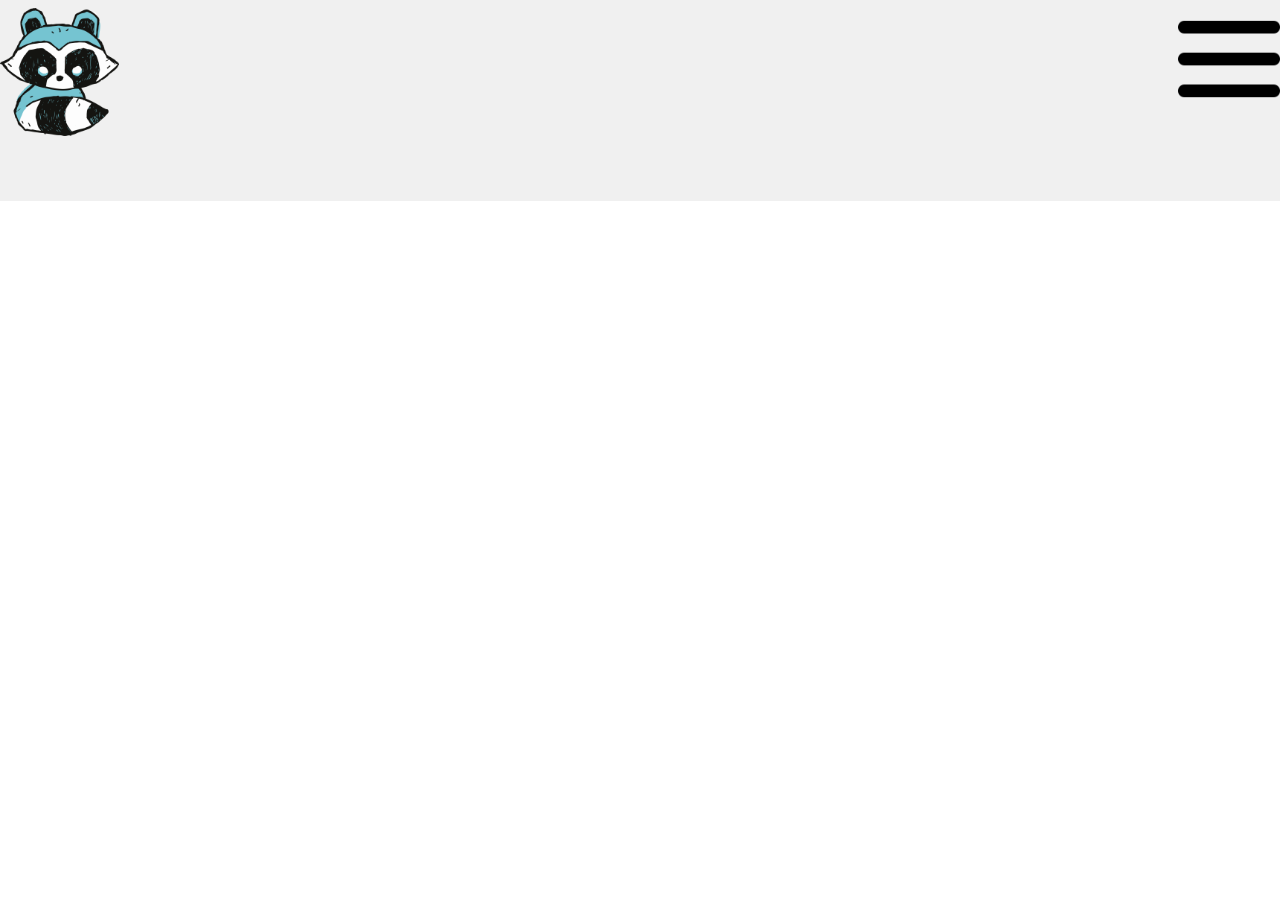
==== pages/blog.html @ 87180487 "errores en videojuegos" ====
<!DOCTYPE html>
<html>
    <head>
        <meta charset="UTF-8">
        <link rel="favicon" href="../media/img/profile.png">
        <title>Dummy page</title>

        <!-- FONTS -->
        <!--dancing script-->
        <link rel="preconnect" href="https://fonts.googleapis.com">
        <link rel="preconnect" href="https://fonts.gstatic.com" crossorigin>
        <link href="https://fonts.googleapis.com/css2?family=Dancing+Script&display=swap" rel="stylesheet">

        <link rel="preconnect" href="https://fonts.googleapis.com">
        <link rel="preconnect" href="https://fonts.gstatic.com" crossorigin>
        <link href="https://fonts.googleapis.com/css2?family=Nunito&display=swap" rel="stylesheet">


        <!-- CDN de bootstrap-->
        <link href="https://cdn.jsdelivr.net/npm/bootstrap@5.2.3/dist/css/bootstrap.min.css" 
            rel="stylesheet" 
            integrity="sha384-rbsA2VBKQhggwzxH7pPCaAqO46MgnOM80zW1RWuH61DGLwZJEdK2Kadq2F9CUG65" 
            crossorigin="anonymous">

        
    

        <!--mi hoja de estilos-->
        <link rel="stylesheet" href="../css/styles.css">


    </head>

    <body>
        <header>
            
            <nav class="navbar">

                <div class="navbar__content">

                    <a href="#" class="navbar__logo">
                        <img src="../media/img/profile.png" 
                            alt="mapache" 
                            class="navbar__logo">
                    </a>
    
                    <img src="../media/img/menu.png" 
                        alt="menu"
                        class="fixed-image navbar__hamburger"
                        id="hamburger">

                </div>
                

                <ul class="nav">
                    <li class="nav__item">
                        <a href="../index.html" class="nav__link">
                            Inicio
                        </a>
                    </li>
                    <li class="nav__item">
                        <a href="./community.html" class="nav__link">
                            Comunidad
                        </a>
                    </li>
                    <li class="nav__item">
                        <a href="./blog.html" class="nav__link">
                            Blog
                        </a>
                    </li>
                    <li class="nav__item">
                        <a href="./contact.html" class="nav__link">
                            Contacto
                        </a>
                    </li>
                    <li class="nav__item">
                        <a href="#" class="nav__link nav__disabled">
                            Otro
                        </a>
                    </li>

                    <li class="nav__item">
                        <a href="./music.html" class="nav__link">
                            Música
                        </a>
                    </li>
                    <li class="nav__item">
                        <a href="./videogames.html" 
                            class="nav__link">
                            Videojuegos
                        </a>
                    </li>
                    
                </ul>

                

            </nav>

        </header>

        <main class="">

            

        </main>

        <footer class="footer">
            <div>
                <h3 class="footer__title">Social</h3>
                <div class="footer__social">
                    <a href="" class="footer__icon">
                        <img 
                        src="https://cdn-icons-png.flaticon.com/512/1384/1384031.png" 
                            alt="instagram de emi" 
                            class="footer__icon"></a>
                    <a href="" class="footer__icon">
                        <img src="https://cdn-icons-png.flaticon.com/512/2175/2175193.png" 
                            alt="facebook de emi" 
                            class="footer__icon"></a>
                </div>
                
            </div>

            <div class="contact">
                <h3 class="footer__title">Contacto</h3>
                <a href="mailto:emilianokaleb@gmail.com">Manda un correo!</a>
            </div>
        </footer>


        <script src="https://cdn.jsdelivr.net/npm/bootstrap@5.2.3/dist/js/bootstrap.bundle.min.js" 
            integrity="sha384-kenU1KFdBIe4zVF0s0G1M5b4hcpxyD9F7jL+jjXkk+Q2h455rYXK/7HAuoJl+0I4" 
                crossorigin="anonymous"></script>
        <script src="../js/index.js"></script>
    </body>
</html>
---- css/styles.css ----
@charset "UTF-8";
* {
  margin: 0;
  padding: 0;
}

.fixed-image {
  height: 80%;
}

.appear {
  display: block !important;
  opacity: 1 !important;
}

.fadeable {
  opacity: 1;
}

.droppable {
  height: 100vh !important;
}

.rotate180 {
  transform: rotate(0.25turn);
}

@keyframes float {
  0% {
    transform: translate(0, 0.5rem);
  }
  50% {
    transform: translate(0, -1rem);
  }
  100% {
    transform: translate(0, 0.5rem);
  }
}
@keyframes slide {
  100% {
    left: 100%;
  }
}
.bubble-1 {
  height: 35rem;
  width: 35rem;
  background-image: linear-gradient(rgba(0, 0, 0, 0.25), rgba(0, 0, 0, 0.25)), url("../media/img/book.jpg");
  background-size: cover;
  border-radius: 100%;
  padding: 4rem;
  position: relative;
  display: flex;
  flex-direction: column;
  flex-wrap: nowrap;
  justify-content: center;
  align-items: flex-start;
  align-content: center;
  gap: 0.4rem;
  animation-name: float;
  animation-delay: 0s;
  animation-duration: 3s;
  animation-iteration-count: infinite;
  animation-timing-function: ease-in-out;
}

.bubble__title {
  font-family: "Dancing Script", cursive;
  font-size: 3.5rem;
  color: #B9EDDD;
  font-weight: bold;
  transition: all 1s;
  text-shadow: 5px 5px black;
}
.bubble__title::before {
  content: "“";
  float: right;
  font-size: 20rem;
  font-family: arial;
  color: #B9EDDD;
  text-shadow: 2px 0 black, -2px 0 black, 0 2px black, 0 -2px black, 1px 1px black, -1px -1px black, 1px -1px black, -1px 1px black;
  position: absolute;
  bottom: 15rem;
  left: 0;
}
.bubble__text {
  display: none;
  font-family: "Nunito", sans-serif;
  font-size: 1.5rem;
  font-weight: bold;
  color: white;
  text-shadow: 2px 0 black, -2px 0 black, 0 2px black, 0 -2px black, 1px 1px black, -1px -1px black, 1px -1px black, -1px 1px black;
}

.navbar {
  width: 100%;
  height: 10rem;
  background-color: #F0F0F0;
  overflow: hidden;
  position: fixed;
  top: 0;
  z-index: 100;
  display: flex;
  flex-direction: column;
  flex-wrap: nowrap;
  justify-content: flex-start;
  align-items: center;
  align-content: center;
  gap: 0;
  transition: height 1s;
}
.navbar__content {
  height: 8rem;
  width: 100%;
  padding: 0.5rem 3rem;
  display: flex;
  flex-direction: row;
  flex-wrap: nowrap;
  justify-content: space-between;
  align-items: flex-start;
  align-content: flex-start;
  gap: 0;
  margin-bottom: 1rem;
}
.navbar__logo {
  height: 100%;
}
.navbar__hamburger {
  transition: transform 0.75s;
}

.nav {
  display: none;
  width: 100%;
  transition-property: display;
  transition-delay: 0.2s;
  transition-duration: 0.7s;
  transition-timing-function: linear;
}
.nav__item {
  height: max-content;
  width: 100%;
  padding: 0.5rem;
}
.nav__link {
  display: block;
  text-align: center;
  font-size: 3rem;
  text-decoration: none;
  color: black;
}
.nav__link:active {
  background-color: #D8D8D8;
  color: grey;
}
.nav__disabled {
  background-color: grey;
}

.main__title {
  font-weight: bolder;
  font-size: 10rem;
  font-family: "Dancing Script", cursive;
  text-shadow: -7px -7px #FE0604, 7px 7px #1DFFFF;
}
.main__divide {
  height: 3rem;
  background-color: #B9EDDD;
  border-top: 1px solid black;
  border-bottom: 1px solid black;
  padding: 0 0.1rem;
  overflow: hidden;
}
.main__divide__slide {
  height: 100%;
  display: flex;
  flex-direction: row;
  flex-wrap: nowrap;
  justify-content: flex-start;
  align-items: flex-start;
  align-content: flex-start;
  gap: 0;
  position: relative;
  left: -25rem;
  animation-name: slide;
  animation-delay: 0s;
  animation-duration: 3s;
  animation-iteration-count: infinite;
  animation-timing-function: linear;
}
.main__divide__text {
  font-weight: bolder;
  font-size: 2rem;
}
.main__divide__img {
  height: 100%;
}
.main__cardboard {
  width: 90%;
  border-radius: 30px;
  gap: 0;
  background-color: #F0F0F0;
  overflow: hidden;
}
.main__cardboard__content {
  opacity: 0;
  overflow: hidden;
  max-height: 0;
  background-color: #F0F0F0;
  transition: all 1.5s;
}
.main__cardboard:hover > .main__cardboard__content {
  opacity: 1;
  padding: 1.5rem;
  max-height: 30rem;
}
.main__cardboard__title {
  display: flex;
  flex-direction: column;
  flex-wrap: nowrap;
  justify-content: center;
  align-items: center;
  align-content: flex-start;
  gap: 0;
  background-size: cover;
  background-position: center center;
  height: 10rem;
  font-family: "Dancing Script", cursive;
  font-size: 5rem;
  color: #B9EDDD;
  font-weight: bold;
  text-shadow: 7px 7px black;
}
.main__cardboard__text {
  font-family: "Nunito", sans-serif;
  font-size: 2rem !important;
}
.main__foot-img {
  padding: 0.2rem;
  font-style: italic;
  font-size: 1rem;
  background-color: rgba(255, 255, 255, 0.5);
  backdrop-filter: blur(0.3rem);
  position: absolute;
  right: 0.5rem;
  bottom: 0.5rem;
}

.footer {
  background-color: #F0F0F0;
  padding: 2rem;
  display: flex;
  flex-direction: row;
  flex-wrap: nowrap;
  justify-content: center;
  align-items: flex-start;
  align-content: flex-start;
  gap: 2rem;
}
.footer__title {
  font-family: "Dancing Script", cursive;
  font-size: 3rem;
  color: black;
  font-weight: bold;
}
.footer__social {
  height: 5rem;
  display: flex;
  flex-direction: row;
  flex-wrap: wrap;
  justify-content: flex-start;
  align-items: flex-start;
  align-content: flex-start;
  gap: 0.5rem;
}
.footer__icon {
  height: 100%;
}

.personal {
  position: relative;
  margin-top: 10rem;
  display: flex;
  flex-direction: row;
  flex-wrap: nowrap;
  justify-content: center;
  align-items: center;
  align-content: center;
  gap: 0;
  height: 40rem;
  background-image: linear-gradient(rgba(0, 0, 0, 0.25), rgba(0, 0, 0, 0.25)), url("../media/img/mexico-city.jpg");
  background-position: cover;
  background-position: center center;
  background-attachment: fixed;
}

.summary {
  display: grid;
  grid-template-areas: "quote" "music" "videogames" "aside" "community" "blog";
  place-items: center;
  place-content: center;
  gap: 3rem;
  padding: 3rem;
}

.quote {
  grid-area: quote;
}

.music {
  grid-area: music;
}
.music__title {
  background-image: linear-gradient(rgba(0, 0, 0, 0.25), rgba(0, 0, 0, 0.25)), url("../media/img/music.jpg");
}

.videogames {
  grid-area: videogames;
}
.videogames__title {
  background-image: linear-gradient(rgba(0, 0, 0, 0.25), rgba(0, 0, 0, 0.25)), url("../media/img/resident-evil-train.jpg");
}

.aside {
  grid-area: aside;
}

.community {
  grid-area: community;
}
.community__title {
  background-image: linear-gradient(rgba(0, 0, 0, 0.25), rgba(0, 0, 0, 0.25)), url("../media/img/community.jpg");
}

.blog {
  grid-area: blog;
}
.blog__title {
  background-image: linear-gradient(rgba(0, 0, 0, 0.25), rgba(0, 0, 0, 0.25)), url("../media/img/writing.jpg");
}

.com {
  margin-top: 10rem;
  display: grid;
  grid-template-areas: "title" "divide" "option" "posts" "aside";
  gap: 0;
}
.com__title {
  grid-area: title;
}
.com__social {
  height: 5rem;
}

.board-community {
  grid-area: title;
  position: relative;
  height: 50rem;
  padding: 5rem 2rem;
  display: flex;
  flex-direction: column;
  flex-wrap: nowrap;
  justify-content: space-between;
  align-items: center;
  align-content: center;
  gap: 0;
  background-image: linear-gradient(rgba(0, 0, 0, 0.15) 0%, rgb(0, 0, 0) 70%), url("../media/img/rainworld.webp");
  background-position: cover;
}
.board-community h2 {
  font-family: "Dancing Script", cursive;
  font-size: 7rem;
  color: #B9EDDD;
  font-weight: bold;
  text-shadow: 7px 7px black;
}
.board-community span {
  font-family: "Nunito", sans-serif;
  font-size: 2rem;
  color: #B9EDDD;
  font-weight: bold;
}
.board-community__container {
  height: 20rem;
  width: 100%;
  padding: 0.5rem;
  display: flex;
  flex-direction: row;
  flex-wrap: wrap;
  justify-content: flex-start;
  align-items: flex-end;
  align-content: flex-end;
  gap: 0.5rem;
}
.board-community__container__box {
  opacity: 0.1;
  height: 7rem;
  width: 7rem;
  object-fit: cover;
  border-radius: 100%;
  transition: all 0.5s ease;
}
.board-community__container__box:hover {
  border: 0px;
  opacity: 1;
}

.community-divide {
  grid-area: divide;
}

.option {
  grid-area: option;
  /* flexbox */
  display: flex;
  flex-direction: row;
  flex-wrap: wrap;
  justify-content: flex-start;
  align-items: flex-start;
  align-content: flex-start;
  gap: 1rem 3rem;
  background-color: #F0F0F0;
  padding: 2rem 4rem;
}
.option__title {
  font-family: "Dancing Script", cursive;
  font-size: 5rem;
  color: #B9EDDD;
  font-weight: bold;
  text-shadow: 5px 5px black;
}
.option label {
  font-size: 2rem;
}
.option input {
  transform: scale(2);
}

/* posts */
.posts {
  /* box modelling */
  padding: 1rem;
  height: max-content;
  /* grid */
  grid-area: posts;
  display: grid;
  grid-template-rows: repeat(auto-fill, minmax(30rem, 1fr));
  grid-auto-flow: row;
  gap: 2rem;
}
.posts__title {
  grid-area: title;
}
.posts__social {
  height: 5rem;
}
.posts__post {
  /* box modelling */
  padding: 3rem;
  background-color: #E4DCCF;
  border-radius: 20px;
  /* grid */
  display: grid;
  grid-template-areas: "img user ." "title title title" "cont cont sources" "topic . .";
  gap: 0.4rem;
  /*post*/
}
.posts__post__user-img {
  height: 6rem;
  border-radius: 100%;
  grid-area: img;
}
.posts__post__user-name {
  grid-area: user;
}
.posts__post__title {
  text-align: center;
  grid-area: title;
}
.posts__post__content {
  text-align: justify;
  grid-area: cont;
}
.posts__post__topic {
  grid-area: topic;
}
.posts__post__sources {
  grid-area: sources;
}

.ranks {
  grid-area: aside;
  width: 100%;
}
.ranks__content {
  display: flex;
  flex-direction: row;
  flex-wrap: wrap;
  justify-content: flex-start;
  align-items: flex-start;
  align-content: flex-start;
  gap: 2rem;
}

.vid {
  margin-top: 10rem;
  grid-template-areas: "title" "divide" "videogame" "videogame" "gallery" "videogame2" "videogame2";
}

.board-videogames {
  grid-area: title;
  position: relative;
  height: 50rem;
  padding: 5rem 2rem;
  display: flex;
  flex-direction: column;
  flex-wrap: nowrap;
  justify-content: flex-end;
  align-items: center;
  align-content: center;
  gap: 2rem;
  background-image: linear-gradient(rgba(0, 0, 0, 0) 0%, rgb(0, 0, 0) 80%), url("../media/img/halo.jpg");
  background-size: cover;
  background-position: center center;
}
.board-videogames__title {
  font-family: "Dancing Script", cursive;
  font-size: 8rem;
  color: #B9EDDD;
  font-weight: bold;
  text-shadow: 7px 7px black;
}
.board-videogames__text {
  font-family: "Nunito", sans-serif;
  font-size: 3rem;
  color: white;
  font-weight: normal;
}

.videogames-divide {
  grid-area: divide;
}

.games {
  width: 100%;
}
.games__game {
  width: 100%;
  height: 60rem;
  padding: 2rem;
  display: flex;
  flex-direction: row;
  flex-wrap: nowrap;
  justify-content: space-between;
  align-items: flex-start;
  align-content: flex-start;
  gap: 0;
  background-size: cover;
  background-position: center center;
  overflow: hidden;
}
.games__game__image {
  width: 40%;
  height: 100%;
}
.games__game__image img {
  object-fit: contain;
  transition: all 1s;
}
.games__game__content {
  width: 40%;
  display: flex;
  flex-direction: column;
  flex-wrap: nowrap;
  justify-content: flex-start;
  align-items: center;
  align-content: center;
  gap: 2rem;
}
.games__game__title {
  height: 7rem;
  object-fit: contain;
  text-align: center;
  transition: all 1s;
}
.games__game__text {
  font-family: "Noto Sans", sans-serif;
  font-size: 2.3rem;
  color: white;
  font-weight: normal;
}
.games__game:hover > .games__game__image > img {
  transform: scale(1.03);
}
.games__game:hover img {
  transform: scale(1.1);
}
.games .resident {
  background-image: linear-gradient(to right, rgba(0, 0, 0, 0) 0%, rgb(0, 0, 0) 80%), url("../media/img/resident-game.jpg");
}
.games .god {
  background-image: linear-gradient(to left, rgba(0, 0, 0, 0) 0%, rgb(0, 0, 0) 80%), url("../media/img/god-of-war-ambient.webp");
}

/*# sourceMappingURL=styles.css.map */
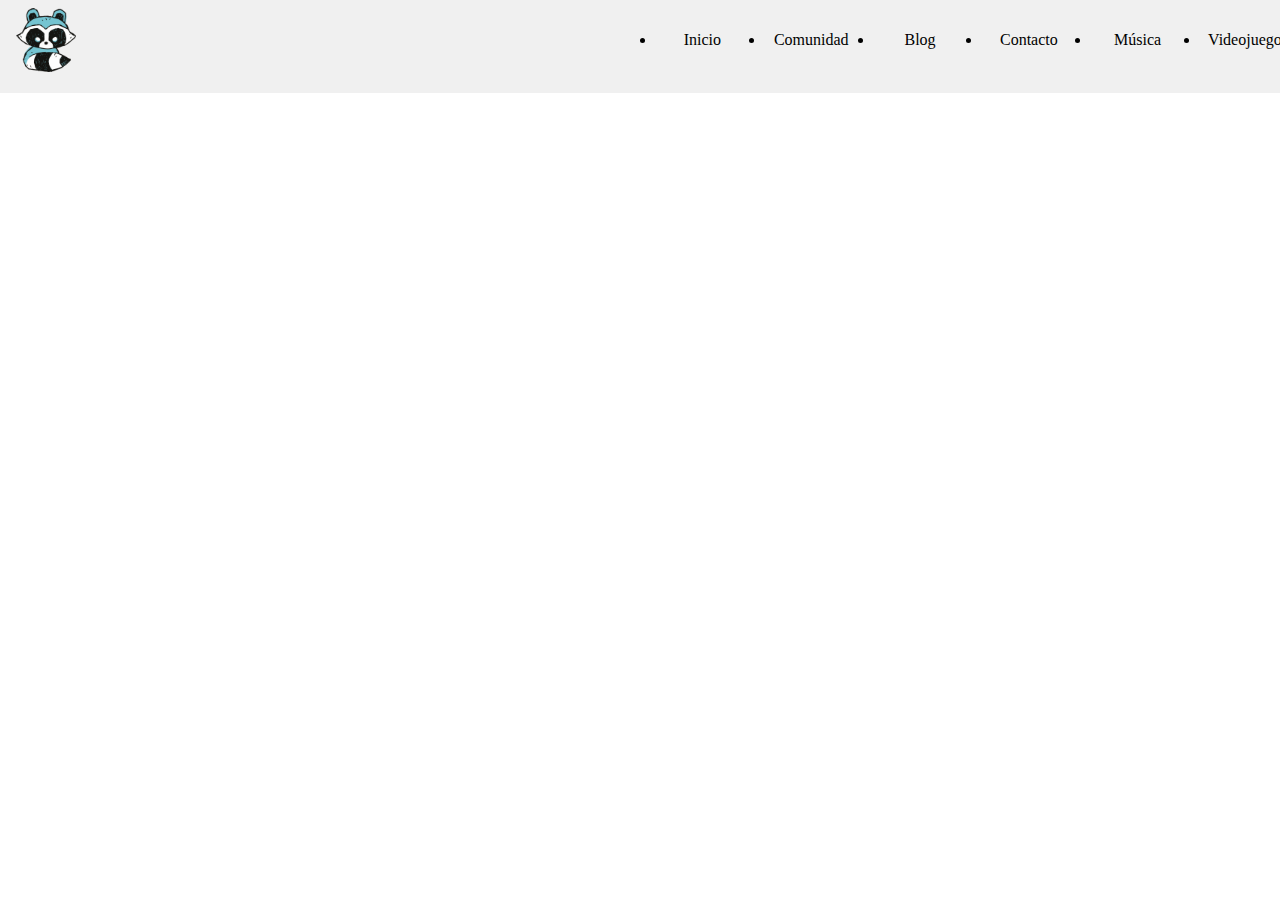
==== commit 9c3d2607: "not done: responsive for desktop" ====
--- a/pages/blog.html
+++ b/pages/blog.html
@@ -73,11 +73,11 @@
                             Contacto
                         </a>
                     </li>
-                    <li class="nav__item">
+                    <!-- <li class="nav__item">
                         <a href="#" class="nav__link nav__disabled">
                             Otro
                         </a>
-                    </li>
+                    </li> -->
 
                     <li class="nav__item">
                         <a href="./music.html" class="nav__link">
--- a/css/styles.css
+++ b/css/styles.css
@@ -41,13 +41,69 @@
     left: 100%;
   }
 }
+@keyframes drop {
+  0% {
+    border-radius: 74% 26% 54% 46%/48% 45% 55% 52%;
+  }
+  25% {
+    border-radius: 48% 52% 39% 61%/50% 43% 57% 50%;
+  }
+  50% {
+    border-radius: 36% 64% 31% 69%/65% 50% 50% 35%;
+  }
+  75% {
+    border-radius: 57% 43% 38% 62%/60% 44% 56% 40%;
+  }
+  100% {
+    border-radius: 74% 26% 54% 46%/48% 45% 55% 52%;
+  }
+}
+@keyframes minidrop {
+  0% {
+    border-radius: 34% 66% 55% 45%/38% 60% 40% 62%;
+  }
+  25% {
+    border-radius: 33% 67% 65% 35%/50% 34% 66% 50%;
+  }
+  50% {
+    border-radius: 50% 50% 44% 56%/55% 47% 53% 45%;
+  }
+  75% {
+    border-radius: 55% 45% 54% 46%/66% 31% 69% 34%;
+  }
+  100% {
+    border-radius: 34% 66% 55% 45%/38% 60% 40% 62%;
+  }
+}
+@keyframes roll-rainbow {
+  0% {
+    background-position: bottom left;
+  }
+  50% {
+    background-position: top right;
+  }
+  100% {
+    background-position: bottom left;
+  }
+}
+@keyframes pending {
+  0% {
+    transform: scale(1.05);
+  }
+  50% {
+    transform: scale(1);
+  }
+  100% {
+    transform: scale(1.05);
+  }
+}
 .bubble-1 {
-  height: 35rem;
-  width: 35rem;
+  height: 18rem;
+  width: 18rem;
   background-image: linear-gradient(rgba(0, 0, 0, 0.25), rgba(0, 0, 0, 0.25)), url("../media/img/book.jpg");
   background-size: cover;
   border-radius: 100%;
-  padding: 4rem;
+  padding: 3rem;
   position: relative;
   display: flex;
   flex-direction: column;
@@ -63,39 +119,52 @@
   animation-timing-function: ease-in-out;
 }
 
+.bubble__content {
+  max-height: 3.5rem;
+  padding: 0.3rem;
+  overflow: hidden;
+  transition: all 1s;
+}
 .bubble__title {
   font-family: "Dancing Script", cursive;
-  font-size: 3.5rem;
+  font-size: 2rem;
   color: #B9EDDD;
   font-weight: bold;
-  transition: all 1s;
-  text-shadow: 5px 5px black;
+  text-shadow: 0.1em 0.1em black;
 }
 .bubble__title::before {
   content: "“";
   float: right;
-  font-size: 20rem;
+  font-size: 5em;
   font-family: arial;
   color: #B9EDDD;
   text-shadow: 2px 0 black, -2px 0 black, 0 2px black, 0 -2px black, 1px 1px black, -1px -1px black, 1px -1px black, -1px 1px black;
   position: absolute;
-  bottom: 15rem;
+  bottom: 0.8em;
   left: 0;
 }
 .bubble__text {
-  display: none;
   font-family: "Nunito", sans-serif;
-  font-size: 1.5rem;
+  font-size: 0.7rem;
   font-weight: bold;
   color: white;
   text-shadow: 2px 0 black, -2px 0 black, 0 2px black, 0 -2px black, 1px 1px black, -1px -1px black, 1px -1px black, -1px 1px black;
+  opacity: 0;
+  transition: all 1s;
+}
+.bubble:hover .bubble__content {
+  max-height: 100%;
+}
+.bubble:hover .bubble__text {
+  opacity: 1;
 }
 
 .navbar {
   width: 100%;
-  height: 10rem;
+  height: 3.5rem;
   background-color: #F0F0F0;
   overflow: hidden;
+  padding: 0.1rem;
   position: fixed;
   top: 0;
   z-index: 100;
@@ -109,9 +178,9 @@
   transition: height 1s;
 }
 .navbar__content {
-  height: 8rem;
-  width: 100%;
-  padding: 0.5rem 3rem;
+  height: 3rem;
+  width: 100%;
+  padding: 0.25rem 1rem;
   display: flex;
   flex-direction: row;
   flex-wrap: nowrap;
@@ -119,12 +188,12 @@
   align-items: flex-start;
   align-content: flex-start;
   gap: 0;
-  margin-bottom: 1rem;
 }
 .navbar__logo {
   height: 100%;
 }
 .navbar__hamburger {
+  align-self: center;
   transition: transform 0.75s;
 }
 
@@ -144,7 +213,7 @@
 .nav__link {
   display: block;
   text-align: center;
-  font-size: 3rem;
+  font-size: 1rem;
   text-decoration: none;
   color: black;
 }
@@ -158,16 +227,16 @@
 
 .main__title {
   font-weight: bolder;
-  font-size: 10rem;
+  font-size: 4rem;
   font-family: "Dancing Script", cursive;
-  text-shadow: -7px -7px #FE0604, 7px 7px #1DFFFF;
+  text-shadow: -0.04em -0.04em #FE0604, 0.04em 0.04em #1DFFFF;
 }
 .main__divide {
-  height: 3rem;
+  height: 2rem;
   background-color: #B9EDDD;
-  border-top: 1px solid black;
-  border-bottom: 1px solid black;
-  padding: 0 0.1rem;
+  border-top: 0.2em solid black;
+  border-bottom: 0.2em solid black;
+  padding: 0 0.1em;
   overflow: hidden;
 }
 .main__divide__slide {
@@ -189,14 +258,14 @@
 }
 .main__divide__text {
   font-weight: bolder;
-  font-size: 2rem;
+  font-size: 1rem;
 }
 .main__divide__img {
   height: 100%;
 }
 .main__cardboard {
-  width: 90%;
-  border-radius: 30px;
+  width: 95%;
+  border-radius: 1em;
   gap: 0;
   background-color: #F0F0F0;
   overflow: hidden;
@@ -210,7 +279,7 @@
 }
 .main__cardboard:hover > .main__cardboard__content {
   opacity: 1;
-  padding: 1.5rem;
+  padding: 1rem;
   max-height: 30rem;
 }
 .main__cardboard__title {
@@ -223,31 +292,32 @@
   gap: 0;
   background-size: cover;
   background-position: center center;
-  height: 10rem;
+  height: 4rem;
   font-family: "Dancing Script", cursive;
-  font-size: 5rem;
+  font-size: 2rem;
   color: #B9EDDD;
   font-weight: bold;
-  text-shadow: 7px 7px black;
+  text-shadow: 0.1em 0.1em black;
+  margin: 0;
 }
 .main__cardboard__text {
   font-family: "Nunito", sans-serif;
-  font-size: 2rem !important;
+  font-size: 0.8rem !important;
 }
 .main__foot-img {
-  padding: 0.2rem;
+  padding: 0.1rem;
   font-style: italic;
-  font-size: 1rem;
+  font-size: 0.5rem;
   background-color: rgba(255, 255, 255, 0.5);
   backdrop-filter: blur(0.3rem);
   position: absolute;
-  right: 0.5rem;
-  bottom: 0.5rem;
+  left: 0.5rem;
+  bottom: 0;
 }
 
 .footer {
   background-color: #F0F0F0;
-  padding: 2rem;
+  padding: 1rem 2rem;
   display: flex;
   flex-direction: row;
   flex-wrap: nowrap;
@@ -255,22 +325,23 @@
   align-items: flex-start;
   align-content: flex-start;
   gap: 2rem;
+  z-index: 100;
 }
 .footer__title {
   font-family: "Dancing Script", cursive;
-  font-size: 3rem;
+  font-size: 1.5rem;
   color: black;
   font-weight: bold;
 }
 .footer__social {
-  height: 5rem;
+  height: 2rem;
   display: flex;
   flex-direction: row;
   flex-wrap: wrap;
   justify-content: flex-start;
   align-items: flex-start;
   align-content: flex-start;
-  gap: 0.5rem;
+  gap: 1rem;
 }
 .footer__icon {
   height: 100%;
@@ -278,7 +349,7 @@
 
 .personal {
   position: relative;
-  margin-top: 10rem;
+  margin-top: 3.5rem;
   display: flex;
   flex-direction: row;
   flex-wrap: nowrap;
@@ -286,10 +357,9 @@
   align-items: center;
   align-content: center;
   gap: 0;
-  height: 40rem;
+  height: 15rem;
   background-image: linear-gradient(rgba(0, 0, 0, 0.25), rgba(0, 0, 0, 0.25)), url("../media/img/mexico-city.jpg");
-  background-position: cover;
-  background-position: center center;
+  background-size: contain;
   background-attachment: fixed;
 }
 
@@ -298,25 +368,25 @@
   grid-template-areas: "quote" "music" "videogames" "aside" "community" "blog";
   place-items: center;
   place-content: center;
-  gap: 3rem;
-  padding: 3rem;
+  gap: 2rem;
+  padding: 2rem 0.5rem;
 }
 
 .quote {
   grid-area: quote;
 }
 
-.music {
+.crd-music {
   grid-area: music;
 }
-.music__title {
+.crd-music__title {
   background-image: linear-gradient(rgba(0, 0, 0, 0.25), rgba(0, 0, 0, 0.25)), url("../media/img/music.jpg");
 }
 
-.videogames {
+.crd-videogames {
   grid-area: videogames;
 }
-.videogames__title {
+.crd-videogames__title {
   background-image: linear-gradient(rgba(0, 0, 0, 0.25), rgba(0, 0, 0, 0.25)), url("../media/img/resident-evil-train.jpg");
 }
 
@@ -324,22 +394,22 @@
   grid-area: aside;
 }
 
-.community {
+.crd-community {
   grid-area: community;
 }
-.community__title {
+.crd-community__title {
   background-image: linear-gradient(rgba(0, 0, 0, 0.25), rgba(0, 0, 0, 0.25)), url("../media/img/community.jpg");
 }
 
-.blog {
+.crd-blog {
   grid-area: blog;
 }
-.blog__title {
+.crd-blog__title {
   background-image: linear-gradient(rgba(0, 0, 0, 0.25), rgba(0, 0, 0, 0.25)), url("../media/img/writing.jpg");
 }
 
 .com {
-  margin-top: 10rem;
+  margin-top: 3.5rem;
   display: grid;
   grid-template-areas: "title" "divide" "option" "posts" "aside";
   gap: 0;
@@ -354,8 +424,8 @@
 .board-community {
   grid-area: title;
   position: relative;
-  height: 50rem;
-  padding: 5rem 2rem;
+  height: 20rem;
+  padding: 2rem 0.5rem;
   display: flex;
   flex-direction: column;
   flex-wrap: nowrap;
@@ -364,127 +434,261 @@
   align-content: center;
   gap: 0;
   background-image: linear-gradient(rgba(0, 0, 0, 0.15) 0%, rgb(0, 0, 0) 70%), url("../media/img/rainworld.webp");
-  background-position: cover;
+  background-size: cover;
 }
 .board-community h2 {
   font-family: "Dancing Script", cursive;
-  font-size: 7rem;
+  font-size: 2.5rem;
   color: #B9EDDD;
   font-weight: bold;
-  text-shadow: 7px 7px black;
+  text-shadow: 0.1em 0.1em black;
 }
 .board-community span {
   font-family: "Nunito", sans-serif;
+  font-size: 1rem;
+  color: #B9EDDD;
+  font-weight: bold;
+}
+.board-community__container {
+  height: 15rem;
+  width: 100%;
+  padding: 0.5rem;
+  display: flex;
+  flex-direction: row;
+  flex-wrap: wrap;
+  justify-content: flex-start;
+  align-items: flex-end;
+  align-content: flex-end;
+  gap: 0.5rem;
+}
+.board-community__container__box {
+  opacity: 0.1;
+  height: 2.5rem;
+  width: 2.5rem;
+  object-fit: cover;
+  border-radius: 100%;
+  transition: all 0.5s ease;
+}
+.board-community__container__box:hover {
+  opacity: 1;
+}
+
+.community-divide {
+  grid-area: divide;
+}
+
+.option {
+  grid-area: option;
+  /* flexbox */
+  display: flex;
+  flex-direction: row;
+  flex-wrap: wrap;
+  justify-content: flex-start;
+  align-items: flex-start;
+  align-content: flex-start;
+  gap: 0.5rem 1rem;
+  background-color: #F0F0F0;
+  padding: 1rem 1rem;
+}
+.option__title {
+  font-family: "Dancing Script", cursive;
   font-size: 2rem;
   color: #B9EDDD;
   font-weight: bold;
-}
-.board-community__container {
-  height: 20rem;
-  width: 100%;
-  padding: 0.5rem;
+  text-shadow: 0.06em 0.06em black;
+  margin: 0;
+}
+.option__subtitle {
+  font-family: "Nunito", sans-serif;
+  font-size: 1rem;
+  color: black;
+  font-weight: bold;
+  text-decoration: none;
+}
+.option label {
+  font-size: 0.9rem;
+}
+.option input {
+  transform: scale(1.2) translate(-0.1em, 0.1em);
+}
+
+.posts {
+  width: 100%;
   display: flex;
   flex-direction: row;
   flex-wrap: wrap;
   justify-content: flex-start;
-  align-items: flex-end;
-  align-content: flex-end;
-  gap: 0.5rem;
-}
-.board-community__container__box {
-  opacity: 0.1;
-  height: 7rem;
-  width: 7rem;
-  object-fit: cover;
-  border-radius: 100%;
-  transition: all 0.5s ease;
-}
-.board-community__container__box:hover {
-  border: 0px;
-  opacity: 1;
-}
-
-.community-divide {
-  grid-area: divide;
-}
-
-.option {
-  grid-area: option;
-  /* flexbox */
-  display: flex;
-  flex-direction: row;
-  flex-wrap: wrap;
-  justify-content: flex-start;
   align-items: flex-start;
   align-content: flex-start;
-  gap: 1rem 3rem;
-  background-color: #F0F0F0;
-  padding: 2rem 4rem;
-}
-.option__title {
+  gap: 0;
+  background-image: linear-gradient(rgba(0, 0, 0, 0.4), rgba(0, 0, 0, 0.4)), url("../media/img/geek.jpg");
+  background-size: cover;
+  background-repeat: no-repeat;
+}
+.posts__post {
+  height: 22rem;
+  width: 20%;
+  border: 1px solid white;
+  display: flex;
+  flex-direction: row;
+  flex-wrap: nowrap;
+  justify-content: flex-start;
+  align-items: flex-start;
+  align-content: flex-start;
+  gap: 0;
+  overflow: hidden;
+  transition-property: all;
+  transition-delay: 1s;
+  transition-duration: 1s;
+  transition-timing-function: ease;
+}
+.posts__post--library {
+  background-image: linear-gradient(rgba(0, 0, 0, 0.7), rgba(0, 0, 0, 0.7)), url("../media/img/library.jpg");
+  background-size: cover;
+  background-repeat: no-repeat;
+}
+.posts__post--pets {
+  background-image: linear-gradient(rgba(0, 0, 0, 0.7), rgba(0, 0, 0, 0.7)), url("../media/img/pets.jpeg");
+  background-size: cover;
+  background-repeat: no-repeat;
+}
+.posts__post--games {
+  background-image: linear-gradient(rgba(0, 0, 0, 0.7), rgba(0, 0, 0, 0.7)), url("../media/img/videogames.jpeg");
+  background-size: cover;
+  background-repeat: no-repeat;
+}
+.posts__post--movies {
+  background-image: linear-gradient(rgba(0, 0, 0, 0.7), rgba(0, 0, 0, 0.7)), url("../media/img/movies.webp");
+  background-size: cover;
+  background-repeat: no-repeat;
+}
+.posts__post--code {
+  background-image: linear-gradient(rgba(0, 0, 0, 0.7), rgba(0, 0, 0, 0.7)), url("../media/img/code.jpeg");
+  background-size: cover;
+  background-repeat: no-repeat;
+}
+.posts__post__vertical {
+  padding: 0.5rem;
+  height: 100%;
+  width: 4rem;
+  display: flex;
+  flex-direction: column;
+  flex-wrap: nowrap;
+  justify-content: flex-start;
+  align-items: center;
+  align-content: center;
+  gap: 1rem;
+}
+.posts__post__vertical__img {
+  width: 3rem;
+  height: 3rem;
+  border-radius: 100%;
+  overflow: hidden;
+  object-fit: cover;
+}
+.posts__post__vertical__topics {
+  display: flex;
+  flex-direction: column;
+  flex-wrap: nowrap;
+  justify-content: center;
+  align-items: center;
+  align-content: center;
+  gap: 1rem;
+}
+.posts__post__vertical__topics__img {
+  width: 2rem;
+  object-fit: contain;
+}
+.posts__post__vertical__text {
+  font-family: "Noto Sans", sans-serif;
+  font-size: 0.6rem;
+  color: white;
+  transition: all 1s;
+}
+.posts__post__vertical__sources {
+  display: none;
+  opacity: 0;
+  transition-property: display;
+  transition-delay: 1s;
+  transition-duration: 0.1s;
+  transition-property: opacity;
+  transition-delay: 1.2s;
+  transition-duration: 1s;
+  transition-timing-function: ease;
+  overflow: scroll;
+  display: flex;
+  flex-direction: column;
+  flex-wrap: nowrap;
+  justify-content: flex-start;
+  align-items: center;
+  align-content: center;
+  gap: 0.5rem;
+}
+.posts__post__vertical__sources__src {
+  height: 2rem;
+  object-fit: contain;
+}
+.posts__post__content {
+  height: 0;
+  width: 100%;
+  overflow: scroll;
+  display: grid;
+  grid-template-areas: "title" "texti" "photos";
+  background-color: rgba(255, 255, 255, 0.3);
+  backdrop-filter: blur(1rem);
+  transition-property: height;
+  transition-delay: 0s;
+  transition-duration: 0.75s;
+  transition-timing-function: ease;
+}
+.posts__post__content__title {
+  grid-area: title;
+  padding: 1rem;
+  opacity: 0;
   font-family: "Dancing Script", cursive;
-  font-size: 5rem;
+  font-size: 1.3rem;
   color: #B9EDDD;
   font-weight: bold;
-  text-shadow: 5px 5px black;
-}
-.option label {
-  font-size: 2rem;
-}
-.option input {
-  transform: scale(2);
-}
-
-/* posts */
-.posts {
-  /* box modelling */
+  text-align: center;
+  transition-property: opacity;
+  transition-delay: 0.2s;
+  transition-duration: 0.5s;
+  transition-timing-function: ease;
+}
+.posts__post__content__text {
+  grid-area: texti;
   padding: 1rem;
-  height: max-content;
-  /* grid */
-  grid-area: posts;
-  display: grid;
-  grid-template-rows: repeat(auto-fill, minmax(30rem, 1fr));
-  grid-auto-flow: row;
-  gap: 2rem;
-}
-.posts__title {
-  grid-area: title;
-}
-.posts__social {
-  height: 5rem;
-}
-.posts__post {
-  /* box modelling */
-  padding: 3rem;
-  background-color: #E4DCCF;
-  border-radius: 20px;
-  /* grid */
-  display: grid;
-  grid-template-areas: "img user ." "title title title" "cont cont sources" "topic . .";
-  gap: 0.4rem;
-  /*post*/
-}
-.posts__post__user-img {
-  height: 6rem;
-  border-radius: 100%;
-  grid-area: img;
-}
-.posts__post__user-name {
-  grid-area: user;
-}
-.posts__post__title {
-  text-align: center;
-  grid-area: title;
-}
-.posts__post__content {
-  text-align: justify;
-  grid-area: cont;
-}
-.posts__post__topic {
-  grid-area: topic;
-}
-.posts__post__sources {
-  grid-area: sources;
+  opacity: 0;
+  font-family: "Noto Sans", sans-serif;
+  font-size: 0.8rem;
+  color: white;
+  transition-property: opacity;
+  transition-delay: 0.2s;
+  transition-duration: 0.5s;
+  transition-timing-function: ease;
+}
+.posts__post__content__photos {
+  grid-area: photos;
+}
+.posts__post:hover {
+  width: 100%;
+  order: -1;
+}
+.posts__post:hover .posts__post__vertical__text {
+  opacity: 0;
+}
+.posts__post:hover .posts__post__vertical__sources {
+  display: block;
+  opacity: 1;
+}
+.posts__post:hover .posts__post__content {
+  height: 100%;
+}
+.posts__post:hover .posts__post__content__title {
+  opacity: 1;
+}
+.posts__post:hover .posts__post__content__text {
+  opacity: 1;
 }
 
 .ranks {
@@ -502,36 +706,36 @@
 }
 
 .vid {
-  margin-top: 10rem;
-  grid-template-areas: "title" "divide" "videogame" "videogame" "gallery" "videogame2" "videogame2";
+  margin-top: 3.5rem;
+  grid-template-areas: "title" "divide" "videogame";
 }
 
 .board-videogames {
   grid-area: title;
   position: relative;
-  height: 50rem;
-  padding: 5rem 2rem;
+  height: 18rem;
+  padding: 2rem 2rem;
   display: flex;
   flex-direction: column;
   flex-wrap: nowrap;
   justify-content: flex-end;
   align-items: center;
   align-content: center;
-  gap: 2rem;
+  gap: 0.5rem;
   background-image: linear-gradient(rgba(0, 0, 0, 0) 0%, rgb(0, 0, 0) 80%), url("../media/img/halo.jpg");
   background-size: cover;
   background-position: center center;
 }
 .board-videogames__title {
   font-family: "Dancing Script", cursive;
-  font-size: 8rem;
+  font-size: 3rem;
   color: #B9EDDD;
   font-weight: bold;
-  text-shadow: 7px 7px black;
+  text-shadow: 0.1em 0.1em black;
 }
 .board-videogames__text {
   font-family: "Nunito", sans-serif;
-  font-size: 3rem;
+  font-size: 1.1rem;
   color: white;
   font-weight: normal;
 }
@@ -541,64 +745,1014 @@
 }
 
 .games {
+  grid-area: videogame;
   width: 100%;
 }
 .games__game {
-  width: 100%;
-  height: 60rem;
-  padding: 2rem;
+  height: 35rem;
+  width: 100%;
+  padding: 1rem;
+  position: relative;
+  display: flex;
+  flex-direction: column;
+  flex-wrap: nowrap;
+  justify-content: flex-end;
+  align-items: center;
+  align-content: center;
+  gap: 0;
+  background-size: cover;
+  background-position: center;
+  overflow: hidden;
+}
+.games__game::before {
+  content: "";
+  position: absolute;
+  top: 0;
+  left: 0;
+  height: 100%;
+  width: 100%;
+  background-image: linear-gradient(to bottom, rgba(0, 0, 0, 0) 0%, rgb(0, 0, 0) 70%);
+  z-index: 3;
+}
+.games__game__content {
+  position: relative;
+  padding: 1rem 1rem;
+  z-index: 3;
+  display: flex;
+  flex-direction: column;
+  flex-wrap: nowrap;
+  justify-content: flex-start;
+  align-items: center;
+  align-content: center;
+  gap: 1.5rem;
+  z-index: 4;
+}
+.games__game__title {
+  position: relative;
+  top: 40%;
+  width: 70%;
+  transition-property: all;
+  transition-delay: 0.7s;
+  transition-duration: 0.5s;
+  transition-timing-function: ease;
+}
+.games__game__text {
+  font-family: "Noto Sans", sans-serif;
+  font-size: 0.8rem;
+  color: white;
+  font-weight: normal;
+  text-align: center;
+  opacity: 0;
+  transition-property: all;
+  transition-delay: 0.2s;
+  transition-duration: 0.3s;
+  transition-timing-function: ease;
+}
+.games__game img {
+  object-fit: contain;
+  transition: all 1s;
+}
+.games__game:hover .games__game__text {
+  opacity: 1;
+}
+.games__game:hover .games__game__title {
+  transform: scale(1.2) translate(0, 0);
+  top: 0%;
+}
+.games__game:hover .resident__image {
+  opacity: 1;
+  top: 1rem;
+}
+.games__game:hover .god__image {
+  right: 1rem;
+  opacity: 1;
+}
+.games__game:hover .minecraft__image {
+  bottom: 50%;
+  opacity: 1;
+}
+.games__game:hover .overwatch__image {
+  top: 1rem;
+  opacity: 1;
+}
+.games .resident {
+  background-image: url("../media/img/resident-game.jpg");
+}
+.games .resident__image {
+  height: 100%;
+  position: absolute;
+  top: 50%;
+  opacity: 0;
+}
+.games .god {
+  background-image: url("../media/img/god-of-war-ambient.jpg");
+}
+.games .god__image {
+  height: 100%;
+  position: absolute;
+  top: 0;
+  right: 100%;
+  opacity: 0;
+}
+.games .minecraft {
+  background-image: url("../media/img/minecraft-ambient.png");
+}
+.games .minecraft__image {
+  height: 35%;
+  position: absolute;
+  bottom: 150%;
+  opacity: 0;
+  transition: all 1s;
+}
+.games .minecraft__apple {
+  position: absolute;
+  height: 20%;
+  width: 20%;
+  object-fit: contain;
+  left: 0;
+  top: 0;
+  z-index: 4;
+}
+.games .minecraft__bee {
+  position: absolute;
+  height: 20%;
+  width: 20%;
+  object-fit: contain;
+  top: 0;
+  right: 0;
+  z-index: 4;
+}
+.games .overwatch {
+  background-image: url("../media/img/overwatch-ambient.webp");
+}
+.games .overwatch__image {
+  height: 60%;
+  top: 50%;
+  opacity: 0;
+  position: absolute;
+}
+.games .overwatch__sen {
+  position: absolute;
+  height: 20%;
+  width: 20%;
+  object-fit: contain;
+  right: 0;
+  bottom: -1rem;
+  transform: rotateZ(0.1turn);
+  z-index: 4;
+}
+.games .overwatch__bridgite {
+  position: absolute;
+  height: 20%;
+  width: 20%;
+  object-fit: contain;
+  top: 0;
+  right: 0.5rem;
+  transform: rotateZ(0.05turn);
+}
+.games .overwatch__dva-junk {
+  position: absolute;
+  height: 20%;
+  width: 10rem;
+  object-fit: contain;
+  bottom: -1.5rem;
+  left: 0;
+  transform: scale(0.9);
+  z-index: 4;
+}
+.games .overwatch__season {
+  position: absolute;
+  height: 20%;
+  width: 20%;
+  object-fit: contain;
+  bottom: 85%;
+  right: 83%;
+  transform: rotate(-240deg);
+}
+
+.music {
+  margin-top: 3.5rem;
+  grid-template-areas: "board" "events" "divide" "aside" "artists";
+}
+
+.board-music {
+  height: 35rem;
+  width: 100%;
+  position: relative;
+  grid-area: board;
+}
+
+.drop {
+  height: 15rem;
+  width: 15rem;
   display: flex;
   flex-direction: row;
   flex-wrap: nowrap;
+  justify-content: center;
+  align-items: center;
+  align-content: center;
+  gap: 0;
+  position: absolute;
+  top: 50%;
+  left: 50%;
+  transform: translate(-50%, -50%);
+  background-color: rgb(1, 179, 255);
+  box-shadow: inset 2em 2em 2em rgba(0, 0, 0, 0.07), 3em 3em 3em rgba(1, 180, 255, 0.1), 3em 5em 3em rgba(1, 180, 255, 0.1), inset -2em -2em 2em rgba(255, 255, 255, 0.5);
+  animation-name: drop;
+  animation-delay: 0s;
+  animation-duration: 5s;
+  animation-iteration-count: infinite;
+  animation-timing-function: linear;
+}
+.drop__title {
+  font-family: "Dancing Script", cursive;
+  font-size: 3.5rem;
+  color: white;
+  font-weight: bold;
+}
+
+.mini-drop {
+  height: 6rem;
+  width: 6rem;
+  display: flex;
+  flex-direction: row;
+  flex-wrap: nowrap;
+  justify-content: center;
+  align-items: center;
+  align-content: center;
+  gap: 0;
+  position: absolute;
+  animation-name: minidrop;
+  animation-delay: 0s;
+  animation-duration: 10s;
+  animation-iteration-count: infinite;
+  animation-timing-function: linear;
+  transition: all 1s ease;
+}
+.mini-drop--red {
+  bottom: 2rem;
+  right: 3rem;
+  background-color: rgb(251, 37, 119);
+  box-shadow: inset 1em 1em 1em rgba(0, 0, 0, 0.07), 2em 1em 1.5em rgba(251, 37, 120, 0.1), 1.5em 1.5em 1.5em rgba(251, 37, 120, 0.1), inset -0.7em -0.7em 0.5em rgba(255, 255, 255, 0.5);
+}
+.mini-drop--yellow {
+  bottom: 2rem;
+  left: 2rem;
+  background-color: rgb(255, 233, 32);
+  box-shadow: inset 1em 1em 1em rgba(0, 0, 0, 0.07), 2em 1em 1.5em rgba(255, 234, 32, 0.1), 1.5em 1.5em 1.5em rgba(255, 234, 32, 0.1), inset -1em -1em 0.5em rgba(255, 255, 255, 0.5);
+}
+.mini-drop--green {
+  top: 2rem;
+  right: 3rem;
+  background-color: rgb(157, 255, 46);
+  box-shadow: inset 1em 1em 1em rgba(0, 0, 0, 0.07), 2em 1em 1.5em rgba(157, 255, 46, 0.1), 1.5em 1.5em 1.5em rgba(157, 255, 46, 0.1), inset -1em -1em 0.5em rgba(255, 255, 255, 0.5);
+}
+.mini-drop__subtitle {
+  font-family: "Dancing Script", cursive;
+  font-size: 1.5rem;
+  color: white;
+  font-weight: bold;
+  text-decoration: none;
+}
+.mini-drop__subtitle--black {
+  color: black;
+}
+.mini-drop:hover {
+  transform: scale(1.1);
+}
+
+.events {
+  grid-area: events;
+  background-color: #F0F0F0;
+  padding: 1rem 0;
+}
+.events__title {
+  font-family: "Dancing Script", cursive;
+  font-size: 2.5rem;
+  color: #B9EDDD;
+  font-weight: bold;
+  text-align: center;
+  text-shadow: 0.05em 0.05em black;
+}
+.events__grid {
+  padding: 0.5rem;
+  display: grid;
+  grid-template-columns: 1fr;
+  grid-auto-flow: row;
+  grid-auto-rows: max-content;
+  gap: 2rem;
+}
+.events__grid__event {
+  border-radius: 20px;
+  padding: 2rem 1rem;
+  display: flex;
+  flex-direction: column;
+  flex-wrap: nowrap;
+  justify-content: flex-start;
+  align-items: center;
+  align-content: center;
+  gap: 0.5rem;
+}
+.events__grid__event__title {
+  font-family: "Nunito", sans-serif;
+  font-size: 1.6rem;
+  color: white;
+  font-weight: bold;
+  text-decoration: none;
+}
+.events__grid__event__content {
+  height: 100%;
+  display: flex;
+  flex-direction: column;
+  flex-wrap: nowrap;
+  justify-content: flex-start;
+  align-items: center;
+  align-content: center;
+  gap: 1rem;
+}
+.events__grid__event__content__date {
+  font-family: "Anton", sans-serif;
+  font-size: 1rem;
+  color: white;
+  font-weight: normal;
+}
+.events__grid__event__content__text {
+  font-family: "Nunito", sans-serif;
+  font-size: 0.8rem;
+  color: white;
+  font-weight: normal;
+  text-align: center;
+}
+.events__grid__event__content__text--small {
+  font-size: 0.6rem;
+}
+.events__grid__event__content__artists {
+  display: flex;
+  flex-direction: row;
+  flex-wrap: wrap;
+  justify-content: flex-start;
+  align-items: center;
+  align-content: center;
+  gap: 0.5rem;
+}
+.events__grid__event__content__artists__link {
+  display: block;
+  height: 6rem;
+  width: 5rem;
+  display: flex;
+  flex-direction: column;
+  flex-wrap: nowrap;
+  justify-content: flex-start;
+  align-items: center;
+  align-content: center;
+  gap: 0.5rem;
+  text-decoration: none;
+  transition: all 0.5s ease;
+}
+.events__grid__event__content__artists__link:hover {
+  transform: scale(1.1);
+}
+.events__grid__event__content__artists__artist {
+  height: 2.8rem;
+  width: 2.8rem;
+  border-radius: 100%;
+  object-fit: cover;
+  text-align: center;
+}
+.events__grid__event__content__tickets {
+  display: block;
+  background-color: rgb(234, 4, 127);
+  border-radius: 5rem;
+  box-shadow: inset 1em 1em 1em rgba(0, 0, 0, 0.1), 1em 1em 1em rgba(234, 4, 127, 0.3), 2em 0.5em 1.5em rgba(234, 4, 127, 0.3), inset -0.5em -0.5em 0.5em rgba(255, 255, 255, 0.3);
+  padding: 0.5rem 1rem;
+  width: 50%;
+  font-family: "Anton", sans-serif;
+  font-size: 0.8rem;
+  text-decoration: none;
+  display: flex;
+  flex-direction: row;
+  flex-wrap: nowrap;
+  justify-content: center;
+  align-items: center;
+  align-content: center;
+  gap: 0;
+  color: white;
+  transition: all 0.5s;
+}
+.events__grid__event__content__tickets:active {
+  color: #F0F0F0;
+  transform: scale(1.1);
+}
+.events__grid__event--vive {
+  background-image: linear-gradient(rgba(0, 0, 0, 0.7), rgba(0, 0, 0, 0.7)), url("../media/img/vive-latino.jpg");
+  background-size: cover;
+  background-repeat: no-repeat;
+}
+.events__grid__event--vampire {
+  background-image: linear-gradient(rgba(0, 0, 0, 0.7), rgba(0, 0, 0, 0.7)), url("../media/img/world-vampire.jpeg");
+  background-size: cover;
+  background-repeat: no-repeat;
+  background-position: center;
+}
+.events__grid__event--lamb {
+  background-image: linear-gradient(rgba(0, 0, 0, 0.7), rgba(0, 0, 0, 0.7)), url("../media/img/lamb-god.png    ");
+  background-size: cover;
+  background-repeat: no-repeat;
+  background-position: center;
+}
+.events__grid__event--molotov {
+  background-image: linear-gradient(rgba(0, 0, 0, 0.7), rgba(0, 0, 0, 0.7)), url("../media/img/mexico.jpg");
+  background-size: cover;
+  background-repeat: no-repeat;
+  background-position: center;
+}
+.events__grid__event--imagine {
+  background-image: linear-gradient(rgba(0, 0, 0, 0.7), rgba(0, 0, 0, 0.7)), url("../media/img/imagine-dragons-ambient.png");
+  background-size: cover;
+  background-repeat: no-repeat;
+  background-position: center;
+}
+
+.playlists {
+  grid-area: aside;
+}
+
+.cont {
+  margin-top: 3.5rem;
+  padding: 1rem 0;
+  background-color: #350048;
+}
+.cont__board {
+  height: 15rem;
+  padding: 1rem 1.5rem;
+  display: flex;
+  flex-direction: column;
+  flex-wrap: nowrap;
   justify-content: space-between;
+  align-items: center;
+  align-content: center;
+  gap: 2rem;
+}
+.cont__board__title {
+  position: relative;
+  font-family: "Dancing Script", cursive;
+  font-size: 3rem;
+  color: #00F5FF;
+  text-shadow: 0rem 0rem 0.05em white, 0rem 0rem 0.1em #00F5FF, 0rem 0rem 0.4em #00F5FF, 0rem 0rem 0.8em #00F5FF;
+}
+.cont__board__title::before {
+  content: "";
+  position: absolute;
+  bottom: -1em;
+  height: 100%;
+  width: 100%;
+  background-color: #00F5FF;
+  transform: perspective(1.5em) rotateX(60deg);
+  filter: blur(0.5em);
+  opacity: 0.5;
+}
+.cont__board__text {
+  font-family: "Dancing Script", cursive;
+  font-size: 1.5rem;
+  color: white;
+}
+.cont__board__text--small {
+  font-size: 0.8rem;
+  text-align: center;
+}
+.cont__feedback {
+  height: max-content;
+  padding: 2rem 1.5rem;
+  display: grid;
+  grid-template-columns: repeat(2, 1fr);
+  grid-template-rows: repeat(2, 1fr);
+  place-items: center center;
+  gap: 1rem 0;
+}
+.cont__feedback label {
+  display: flex;
+  flex-direction: column;
+  flex-wrap: nowrap;
+  justify-content: flex-start;
+  align-items: center;
+  align-content: center;
+  gap: 1rem;
+}
+.cont__feedback__image {
+  width: 100%;
+  height: 11rem;
+  object-fit: contain;
+}
+.cont__feedback__button {
+  position: relative;
+  height: 4rem;
+  width: 7rem;
+}
+.cont__feedback__button span {
+  position: absolute;
+  top: 0;
+  left: 0;
+  height: 100%;
+  width: 100%;
+  background-color: rgba(255, 255, 255, 0.05);
+  box-shadow: 0rem 3rem 6rem rgba(0, 0, 0, 0.2);
+  border-top: 3px solid rgba(255, 255, 255, 0.1);
+  border-bottom: 3px solid rgba(255, 255, 255, 0.1);
+  border-radius: 100px;
+  backdrop-filter: blur(20px);
+  overflow: hidden;
+  z-index: 1;
+  color: white;
+  font-size: 0.8rem;
+  font-weight: bold;
+  display: flex;
+  flex-direction: row;
+  flex-wrap: nowrap;
+  justify-content: center;
+  align-items: center;
+  align-content: center;
+  gap: 0;
+  transition: all 0.5s;
+}
+.cont__feedback__button span::before {
+  content: "";
+  position: absolute;
+  top: 0;
+  left: 0;
+  width: 50%;
+  height: 100%;
+  background: linear-gradient(to left, rgba(255, 255, 255, 0.15), transparent);
+  transform: skew(45deg) translate(0);
+  transition: all 0.5s;
+}
+.cont__feedback__button:hover span {
+  letter-spacing: 0.2em;
+}
+.cont__feedback__button:hover span::before {
+  transform: translateX(200%);
+}
+.cont__feedback__button::before {
+  content: "";
+  position: absolute;
+  bottom: -0.4em;
+  left: 50%;
+  transform: translateX(-50%);
+  height: 1em;
+  width: 3em;
+  border-radius: 1em;
+  transition: all 0.5s;
+}
+.cont__feedback__button:hover::before {
+  bottom: 0;
+  height: 50%;
+  width: 80%;
+  border-radius: 1em;
+  transition-delay: 0.5s;
+}
+.cont__feedback__button::after {
+  content: "";
+  position: absolute;
+  top: -0.4em;
+  left: 50%;
+  transform: translateX(-50%);
+  height: 1em;
+  width: 3em;
+  border-radius: 1em;
+  transition: all 0.5s;
+}
+.cont__feedback__button:hover::after {
+  top: 0;
+  height: 50%;
+  width: 80%;
+  border-radius: 1em;
+  transition-delay: 0.5s;
+}
+.cont__feedback__button--red::before, .cont__feedback__button--red::after {
+  background: #ff1f71;
+  box-shadow: 0 0 5px #ff1f71, 0 0 15px #ff1f71, 0 0 30px #ff1f71, 0 0 60px #ff1f71;
+}
+.cont__feedback__button--blue::before, .cont__feedback__button--blue::after {
+  background: #2bd2ff;
+  box-shadow: 0 0 5px #2bd2ff, 0 0 15px #2bd2ff, 0 0 30px #2bd2ff, 0 0 60px #2bd2ff;
+}
+.cont__feedback__button--green::before, .cont__feedback__button--green::after {
+  background: #1eff45;
+  box-shadow: 0 0 5px #1eff45, 0 0 15px #1eff45, 0 0 30px #1eff45, 0 0 60px #1eff45;
+}
+.cont__feedback__button--purple::before, .cont__feedback__button--purple::after {
+  background: #5800FF;
+  box-shadow: 0 0 5px #5800FF, 0 0 15px #5800FF, 0 0 30px #5800FF, 0 0 60px #5800FF;
+}
+.cont__forms {
+  position: relative;
+  height: max-content;
+  display: flex;
+  flex-direction: column;
+  flex-wrap: nowrap;
+  justify-content: flex-start;
+  align-items: center;
+  align-content: center;
+  gap: 5rem;
+  padding-top: 15rem;
+}
+.cont__forms__lantern {
+  position: absolute;
+  transform: scale(0.8);
+  top: 0;
+  right: 0.05rem;
+}
+.cont__forms__light {
+  position: absolute;
+  top: 3rem;
+  right: 2rem;
+  border-radius: 100%;
+  width: 7rem;
+  height: 7rem;
+  background-color: #FEDB39;
+  filter: blur(3em);
+}
+.cont__forms__form {
+  background-color: #252525;
+  padding: 1rem;
+  z-index: 3;
+  position: relative;
+  display: flex;
+  flex-direction: column;
+  flex-wrap: nowrap;
+  justify-content: flex-start;
+  align-items: center;
+  align-content: center;
+  gap: 3rem;
+}
+.cont__forms__form__fieldset {
+  width: 100%;
+  display: flex;
+  flex-direction: column;
+  flex-wrap: nowrap;
+  justify-content: flex-start;
+  align-items: flex-start;
+  align-content: flex-start;
+  gap: 3rem;
+}
+.cont__forms__form__legend {
+  position: relative;
+  width: max-content;
+  font-family: "Dancing Script", cursive;
+  text-align: center;
+  font-size: 2rem;
+}
+.cont__forms__form__legend::before {
+  content: "";
+  width: 80%;
+  height: 20%;
+  position: absolute;
+  bottom: -0.4em;
+  left: 50%;
+  z-index: 3;
+  transform: translate(-50%) perspective(1em) rotateX(30deg);
+  filter: blur(0.4em);
+}
+.cont__forms__form__legend--positive {
+  color: #FF6D28;
+  text-shadow: 0 0 0.01em white, 0 0 0.3em #FF6D28, 0 0 0.5em #FF6D28, 0 0 0.7em #FF6D28;
+}
+.cont__forms__form__legend--positive::before {
+  background-color: #FF6D28;
+}
+.cont__forms__form__legend--negative {
+  color: #2bd2ff;
+  text-shadow: 0 0 0.01em white, 0 0 0.3em #2bd2ff, 0 0 0.5em #2bd2ff, 0 0 0.7em #2bd2ff;
+}
+.cont__forms__form__legend--negative::before {
+  background-color: #2bd2ff;
+}
+.cont__forms__form__legend--fix {
+  color: #1eff45;
+  text-shadow: 0 0 0.01em white, 0 0 0.3em #1eff45, 0 0 0.5em #1eff45, 0 0 0.7em #1eff45;
+}
+.cont__forms__form__legend--fix::before {
+  background-color: #1eff45;
+}
+.cont__forms__form__legend--work {
+  color: #F637EC;
+  text-shadow: 0 0 0.01em white, 0 0 0.3em #F637EC, 0 0 0.5em #F637EC, 0 0 0.7em #F637EC;
+}
+.cont__forms__form__legend--work::before {
+  background-color: #F637EC;
+}
+.cont__forms__form__inputBox {
+  position: relative;
+  width: 100%;
+}
+.cont__forms__form__inputBox .label {
+  position: absolute;
+  padding: 0 0.5rem;
+  pointer-events: none;
+  left: 1.5rem;
+  top: 50%;
+  transform: translate(0, -50%);
+  font-family: "Nunito", sans-serif;
+  font-size: 0.8em;
+  color: #F6F1E9;
+  z-index: 2;
+  transition: all 0.5s;
+}
+.cont__forms__form__inputBox .input {
+  outline: none;
+  padding: 0.5em 0.7em;
+  height: 3rem;
+  width: 100%;
+  background-color: #252525;
+  border: 3px solid #F6F1E9;
+  border-radius: 60px;
+  transition: all 0.5s;
+  color: #F6F1E9;
+  font-size: 1rem;
+  /*
+
+  Colores
+  #FF6D28
+  #2bd2ff 
+  #1eff45
+  #F637EC
+  */
+}
+.cont__forms__form__inputBox .input:invalid {
+  border-color: #FE6244;
+}
+.cont__forms__form__inputBox .input:invalid ~ .label {
+  transform: translate(0, 1.3em);
+  background-color: #252525;
+  color: #FE6244;
+}
+.cont__forms__form__inputBox .input:valid, .cont__forms__form__inputBox .input:focus {
+  transform: scale(1.05);
+  animation-name: none;
+}
+.cont__forms__form__inputBox .input--positive:valid, .cont__forms__form__inputBox .input--positive:focus {
+  border-color: #F6F54D;
+}
+.cont__forms__form__inputBox .input--negative:valid, .cont__forms__form__inputBox .input--negative:focus {
+  border-color: #2bd2ff;
+}
+.cont__forms__form__inputBox .input--fix:valid, .cont__forms__form__inputBox .input--fix:focus {
+  border-color: #1eff45;
+}
+.cont__forms__form__inputBox .input--work:valid, .cont__forms__form__inputBox .input--work:focus {
+  border-color: #F637EC;
+}
+.cont__forms__form__inputBox .input:valid ~ .label, .cont__forms__form__inputBox .input:focus ~ .label {
+  transform: translate(0, -3em);
+  background-color: #252525;
+}
+.cont__forms__form__inputBox .input:valid ~ .label--positive, .cont__forms__form__inputBox .input:focus ~ .label--positive {
+  color: #F6F54D;
+}
+.cont__forms__form__inputBox .input:valid ~ .label--negative, .cont__forms__form__inputBox .input:focus ~ .label--negative {
+  color: #2bd2ff;
+}
+.cont__forms__form__inputBox .input:valid ~ .label--fix, .cont__forms__form__inputBox .input:focus ~ .label--fix {
+  color: #1eff45;
+}
+.cont__forms__form__inputBox .input:valid ~ .label--work, .cont__forms__form__inputBox .input:focus ~ .label--work {
+  color: #F637EC;
+}
+.cont__forms__form .select-container {
+  position: relative;
+}
+.cont__forms__form .select-container .select-box {
+  font-size: 0.8rem;
+  padding: 0.5em 4em 0.5em 0.5em;
+  outline: none;
+  border: 0;
+  appearance: none;
+}
+.cont__forms__form .select-container .select-box--fix {
+  background: #DDFFBB;
+  color: #7C9070;
+}
+.cont__forms__form .select-container .select-box--positive {
+  background: #FFD966;
+  color: #A86464;
+}
+.cont__forms__form .select-container .select-box--negative {
+  background: #DDFFBB;
+  color: #7C9070;
+}
+.cont__forms__form .select-container .select-box--fix {
+  background: #DDFFBB;
+  color: #7C9070;
+}
+.cont__forms__form .select-container .select-box--work {
+  background: #FFCEFE;
+  color: #7F669D;
+}
+.cont__forms__form .select-container .custom-arrow {
+  display: block;
+  position: absolute;
+  top: 0;
+  right: 0;
+  width: 20%;
+  height: 100%;
+  pointer-events: none;
+}
+.cont__forms__form .select-container .custom-arrow::after, .cont__forms__form .select-container .custom-arrow::before {
+  content: "";
+  position: absolute;
+  height: 0;
+  width: 0;
+  top: 50%;
+  left: 50%;
+  transform: translate(-50%, -50%);
+}
+.cont__forms__form .select-container .custom-arrow::before {
+  border-bottom: 0.5em solid transparent;
+  border-right: 0.5em solid transparent;
+  border-left: 0.5em solid transparent;
+  top: 80%;
+}
+.cont__forms__form .select-container .custom-arrow::after {
+  border-top: 0.5em solid transparent;
+  border-right: 0.5em solid transparent;
+  border-left: 0.5em solid transparent;
+  top: 20%;
+}
+.cont__forms__form .select-container .custom-arrow--fix {
+  background: #7AA874;
+}
+.cont__forms__form .select-container .custom-arrow--fix::before {
+  border-top: 0.5em solid #DDFFBB;
+}
+.cont__forms__form .select-container .custom-arrow--fix::after {
+  border-bottom: 0.5em solid #DDFFBB;
+}
+.cont__forms__form .select-container .custom-arrow--work {
+  background: #7F669D;
+}
+.cont__forms__form .select-container .custom-arrow--work::before {
+  border-top: 0.5em solid #FFCEFE;
+}
+.cont__forms__form .select-container .custom-arrow--work::after {
+  border-bottom: 0.5em solid #FFCEFE;
+}
+.cont__forms__form__comment {
+  position: relative;
+  resize: none;
+  height: 20rem;
+  width: 100%;
+  outline: none;
+  padding: 5rem 0.5rem 1rem 0.5rem;
+  background-color: #252525;
+  border: 3px solid #F6F1E9;
+  border-radius: 40px;
+  transition: all 0.5s;
+  overflow: hidden;
+  font-size: 0.8rem;
+  font-family: "Nunito", sans-serif;
+  color: #F6F1E9;
+}
+.cont__forms__form__comment__label {
+  position: absolute;
+  top: 0;
+  left: 50%;
+  width: 100%;
+  transform: translate(-50%, 0);
+  padding: 0.5rem 1rem;
+  background-color: #F6F1E9;
+  color: #252525;
+  font-size: 0.8rem;
+}
+.cont__forms__form__button {
+  padding: 0.3em 0.5em;
+  font-size: 1rem;
+  border-radius: 0.5em;
+}
+.cont__forms__form__buttonBox {
+  padding: 2rem 5rem;
+  display: flex;
+  flex-direction: row;
+  flex-wrap: nowrap;
+  justify-content: center;
   align-items: flex-start;
   align-content: flex-start;
   gap: 0;
-  background-size: cover;
-  background-position: center center;
-  overflow: hidden;
-}
-.games__game__image {
-  width: 40%;
+}
+.cont .box-rainbow {
+  width: 80%;
+  position: relative;
+  padding: 0.5rem;
+}
+.cont .box-rainbow::before {
+  content: "";
+  position: absolute;
+  top: 0;
+  left: 0;
+  width: 100%;
   height: 100%;
-}
-.games__game__image img {
-  object-fit: contain;
-  transition: all 1s;
-}
-.games__game__content {
-  width: 40%;
-  display: flex;
-  flex-direction: column;
-  flex-wrap: nowrap;
-  justify-content: flex-start;
-  align-items: center;
-  align-content: center;
-  gap: 2rem;
-}
-.games__game__title {
-  height: 7rem;
-  object-fit: contain;
-  text-align: center;
-  transition: all 1s;
-}
-.games__game__text {
-  font-family: "Noto Sans", sans-serif;
-  font-size: 2.3rem;
-  color: white;
-  font-weight: normal;
-}
-.games__game:hover > .games__game__image > img {
-  transform: scale(1.03);
-}
-.games__game:hover img {
-  transform: scale(1.1);
-}
-.games .resident {
-  background-image: linear-gradient(to right, rgba(0, 0, 0, 0) 0%, rgb(0, 0, 0) 80%), url("../media/img/resident-game.jpg");
-}
-.games .god {
-  background-image: linear-gradient(to left, rgba(0, 0, 0, 0) 0%, rgb(0, 0, 0) 80%), url("../media/img/god-of-war-ambient.webp");
+  background-size: 200% 200%;
+  background-position: bottom left;
+  filter: blur(1em);
+  animation-name: roll-rainbow;
+  animation-delay: 0s;
+  animation-duration: 20s;
+  animation-iteration-count: infinite;
+  animation-timing-function: linear;
+}
+.cont .box-rainbow::after {
+  content: "";
+  position: absolute;
+  top: 0;
+  left: 0;
+  width: 100%;
+  height: 100%;
+  background-size: 200% 200%;
+  background-position: bottom left;
+  animation-name: roll-rainbow;
+  animation-delay: 0s;
+  animation-duration: 20s;
+  animation-iteration-count: infinite;
+  animation-timing-function: linear;
+}
+.cont .box-rainbow--positive::before, .cont .box-rainbow--positive::after {
+  background-image: linear-gradient(to top right, #ffbc00, #ff0058);
+}
+.cont .box-rainbow--negative::before, .cont .box-rainbow--negative::after {
+  background-image: linear-gradient(to top right, #0096FF, #72FFFF);
+}
+.cont .box-rainbow--fix::before, .cont .box-rainbow--fix::after {
+  background-image: linear-gradient(to top right, #4dff03, #00d0ff);
+}
+.cont .box-rainbow--work::before, .cont .box-rainbow--work::after {
+  background-image: linear-gradient(to top right, #F900BF, #FF85B3);
+}
+
+@media screen and (min-width: 375px) {
+  .posts__post__vertical {
+    width: 4.7rem;
+  }
+  .posts__post__vertical__img {
+    height: 3.5rem;
+    width: 3.5rem;
+  }
+}
+@media screen and (min-width: 425px) {
+  .board-community__container__box {
+    height: 3rem;
+    width: 3rem;
+  }
+  .posts__post__vertical {
+    width: 5.4rem;
+  }
+  .posts__post__vertical__img {
+    height: 4.1rem;
+    width: 4.1rem;
+  }
+  .cont__forms__form__legend {
+    font-size: 2.7rem;
+  }
+}
+@media screen and (min-width: 768px) {
+  .navbar {
+    height: 4rem;
+    padding: 0.5rem 1rem;
+    display: flex;
+    flex-direction: row;
+    flex-wrap: nowrap;
+    justify-content: space-between;
+    align-items: flex-start;
+    align-content: flex-start;
+    gap: 0;
+  }
+  .navbar__hamburger {
+    display: none;
+  }
+  .navbar__content {
+    height: 100%;
+    padding: 0;
+  }
+  .nav {
+    height: 100%;
+    display: flex;
+    flex-direction: row;
+    flex-wrap: nowrap;
+    justify-content: space-around;
+    align-items: center;
+    align-content: center;
+    gap: 1rem;
+  }
+  .nav__link:active, .nav__link:hover {
+    background-color: none;
+    color: grey;
+  }
+  .personal {
+    height: 30rem;
+  }
+  .main__title {
+    font-size: 6rem;
+  }
+}
+.btn {
+  font-size: 0.8rem;
 }
 
 /*# sourceMappingURL=styles.css.map */
